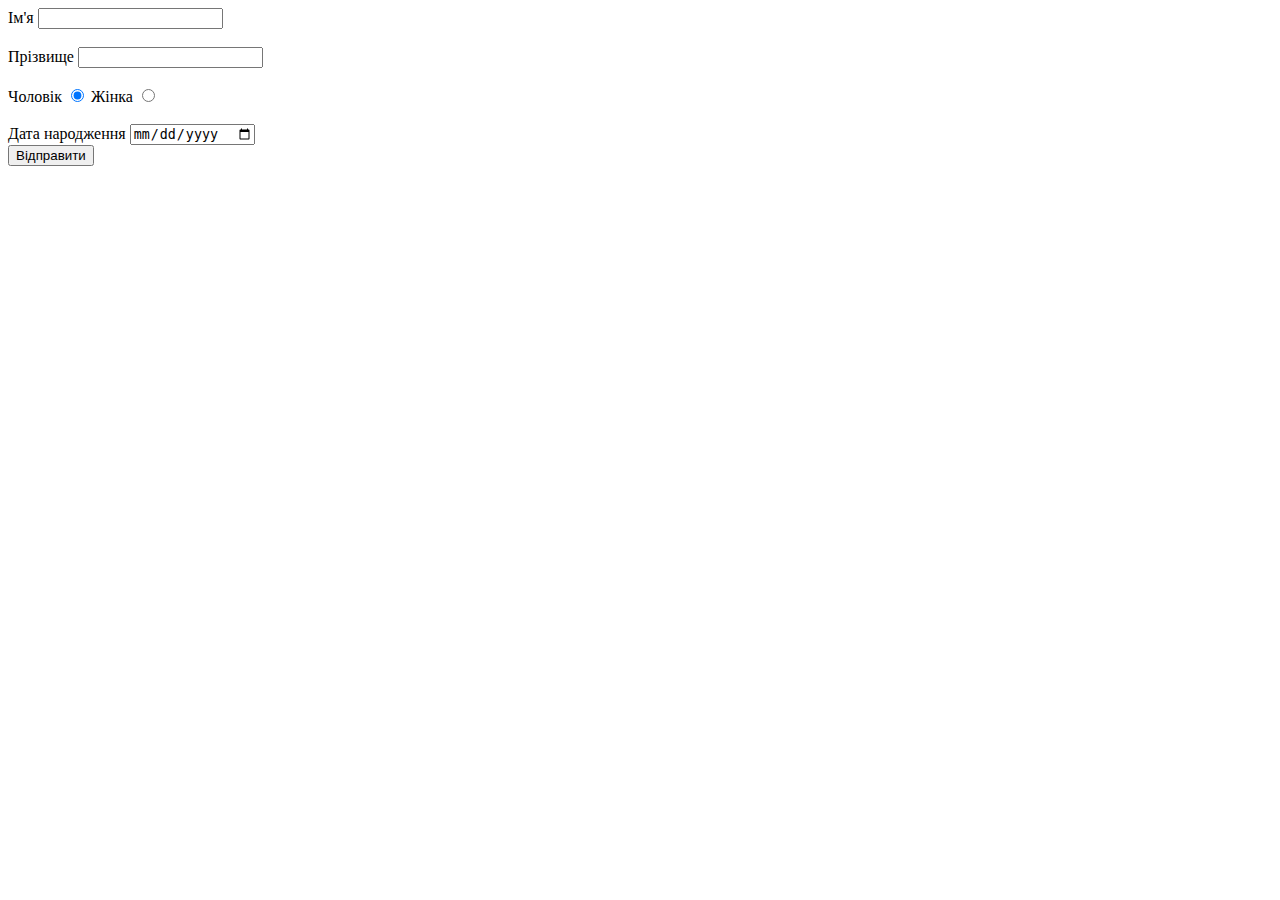
==== 03 input/input.html @ d1464826 "inputss" ====
<!DOCTYPE html>
<html lang="en">
<head>
    <meta charset="UTF-8">
    <meta name="viewport" content="width=device-width, initial-scale=1.0">
    <title>Document</title>
</head>
<body>
    <form>
        Ім'я <input type = "text"  name = "firstname"> <br> <br>
        Прізвище <input type = "text" name = "lastname"> <br> <br>
        Чоловік <input  type = "radio" name = "sex"value =  "male" checked>
        Жінка <input type = "radio" name = "sex"value =  "female"> <br> <br>
        Дата народження <input type="date" id="date" name="date"/>
      <br>
        <input type = "submit" name = "submit" value = "Відправити">
    </form>
    
</body>
</html>
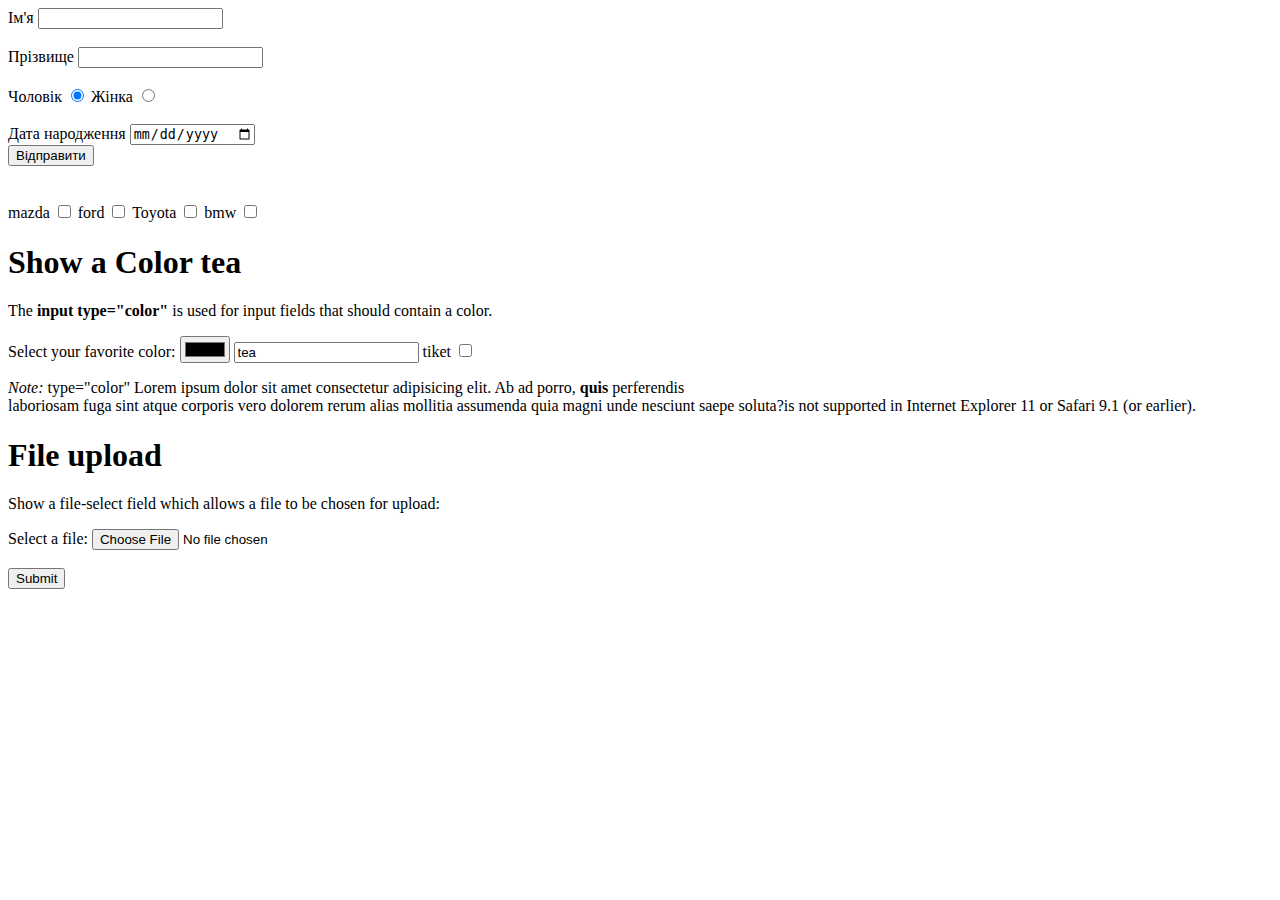
==== commit 57e34cb6: "changesss" ====
--- a/03 input/input.html
+++ b/03 input/input.html
@@ -15,6 +15,39 @@
       <br>
         <input type = "submit" name = "submit" value = "Відправити">
     </form>
+    <br><br>
+    <div>
+        <label for="mazda">mazda</label>
+        <input type="checkbox" name="mazda" id="mazda">
+        <label for="ford">ford</label>
+        <input type="checkbox" name="ford" id="ford">
+        <label for="Toyota">Toyota</label>
+        <input type="checkbox" name="Toyota" id="Toyota">
+        <label for="bmw">bmw</label>
+        <input type="checkbox" name="bmw" id="bmw">
+    </div>
+    <h1>Show a Color tea</h1>
+
+    <p>The <strong>input type="color"</strong> is used for input fields that should contain a color.</p>
     
+    <form action="/action.php">
+      <label for="favcolor">Select your favorite color:</label>
+      <input type="color" id="favcolor" name="favcolor" value="#as4400">
+      <input type="tea" value="tea">
+      <label for="favcolor"> tiket</label>
+      <input type="checkbox" name="favcolor" id="tiket">
+    </form>
+    
+    <p><em>Note:</em> type="color"  Lorem ipsum dolor sit amet consectetur adipisicing elit. Ab ad porro, <b>quis</b> perferendis
+   <br>laboriosam fuga sint atque 
+      corporis vero dolorem rerum alias mollitia assumenda quia magni unde nesciunt saepe soluta?is not supported in Internet Explorer 11 or Safari 9.1 (or earlier).</p>
+    
+      <h1>File upload</h1>
+  <p>Show a file-select field which allows a file to be chosen for upload:</p>
+  <form action="/action.php">
+  <label for="myfile">Select a file:</label>
+  <input type="file" id="myfile" name="myfile"><br><br>
+  <input type="submit" value="Submit">
+  </form>
 </body>
 </html>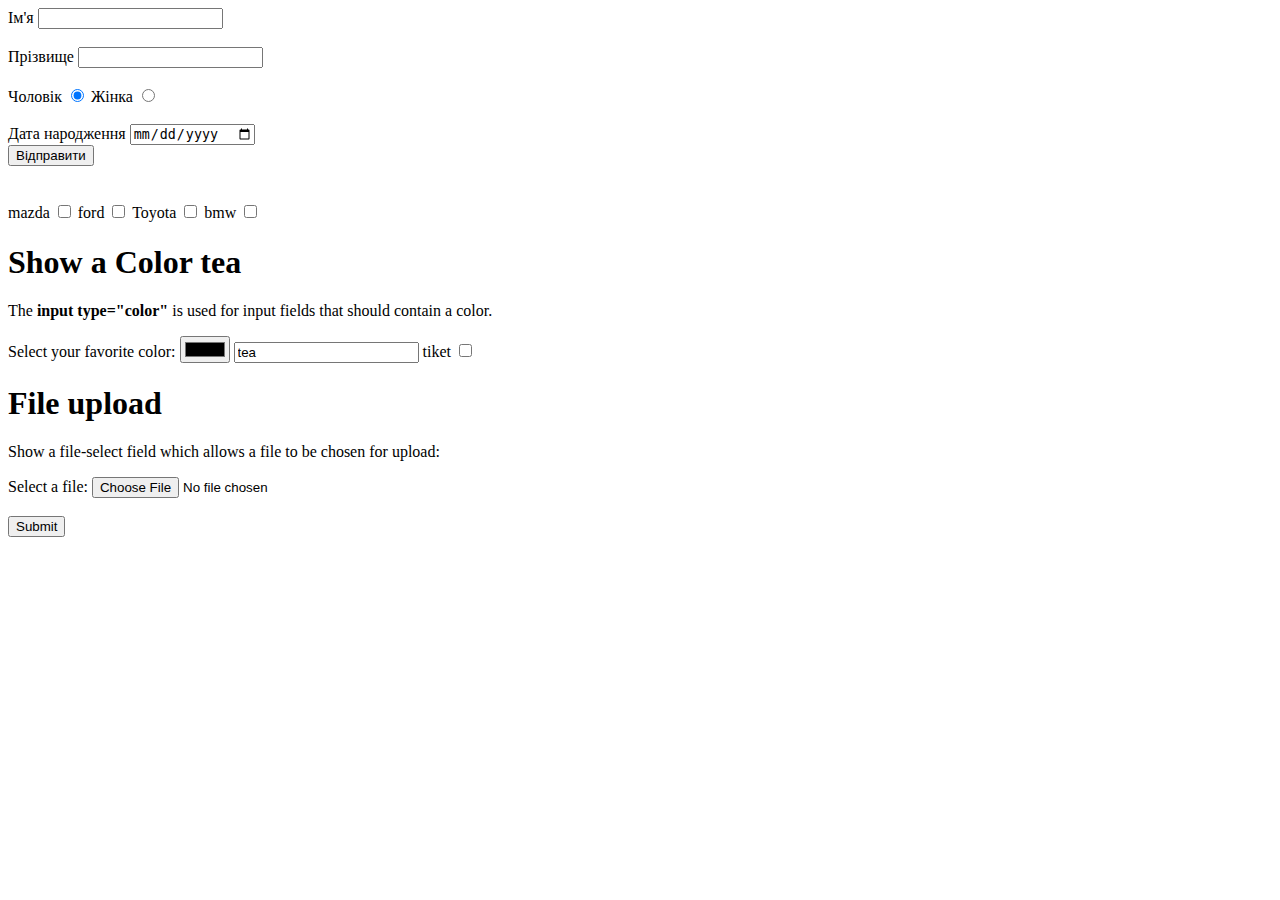
==== commit 8d8e6611: "changessss" ====
--- a/03 input/input.html
+++ b/03 input/input.html
@@ -38,10 +38,10 @@
       <input type="checkbox" name="favcolor" id="tiket">
     </form>
     
-    <p><em>Note:</em> type="color"  Lorem ipsum dolor sit amet consectetur adipisicing elit. Ab ad porro, <b>quis</b> perferendis
-   <br>laboriosam fuga sint atque 
-      corporis vero dolorem rerum alias mollitia assumenda quia magni unde nesciunt saepe soluta?is not supported in Internet Explorer 11 or Safari 9.1 (or earlier).</p>
-    
+    <!-- <p><em>Note:</em> type="color"  Lorem ipsum dolor sit amet consectetur adipisicing elit. Ab ad porro, <b>quis</b> perferendis -->
+   <!-- <br>laboriosam fuga sint atque  -->
+      <!-- corporis vero dolorem rerum alias mollitia assumenda quia magni unde nesciunt saepe soluta?is not supported in Internet Explorer 11 or Safari 9.1 (or earlier).</p>
+     -->
       <h1>File upload</h1>
   <p>Show a file-select field which allows a file to be chosen for upload:</p>
   <form action="/action.php">
